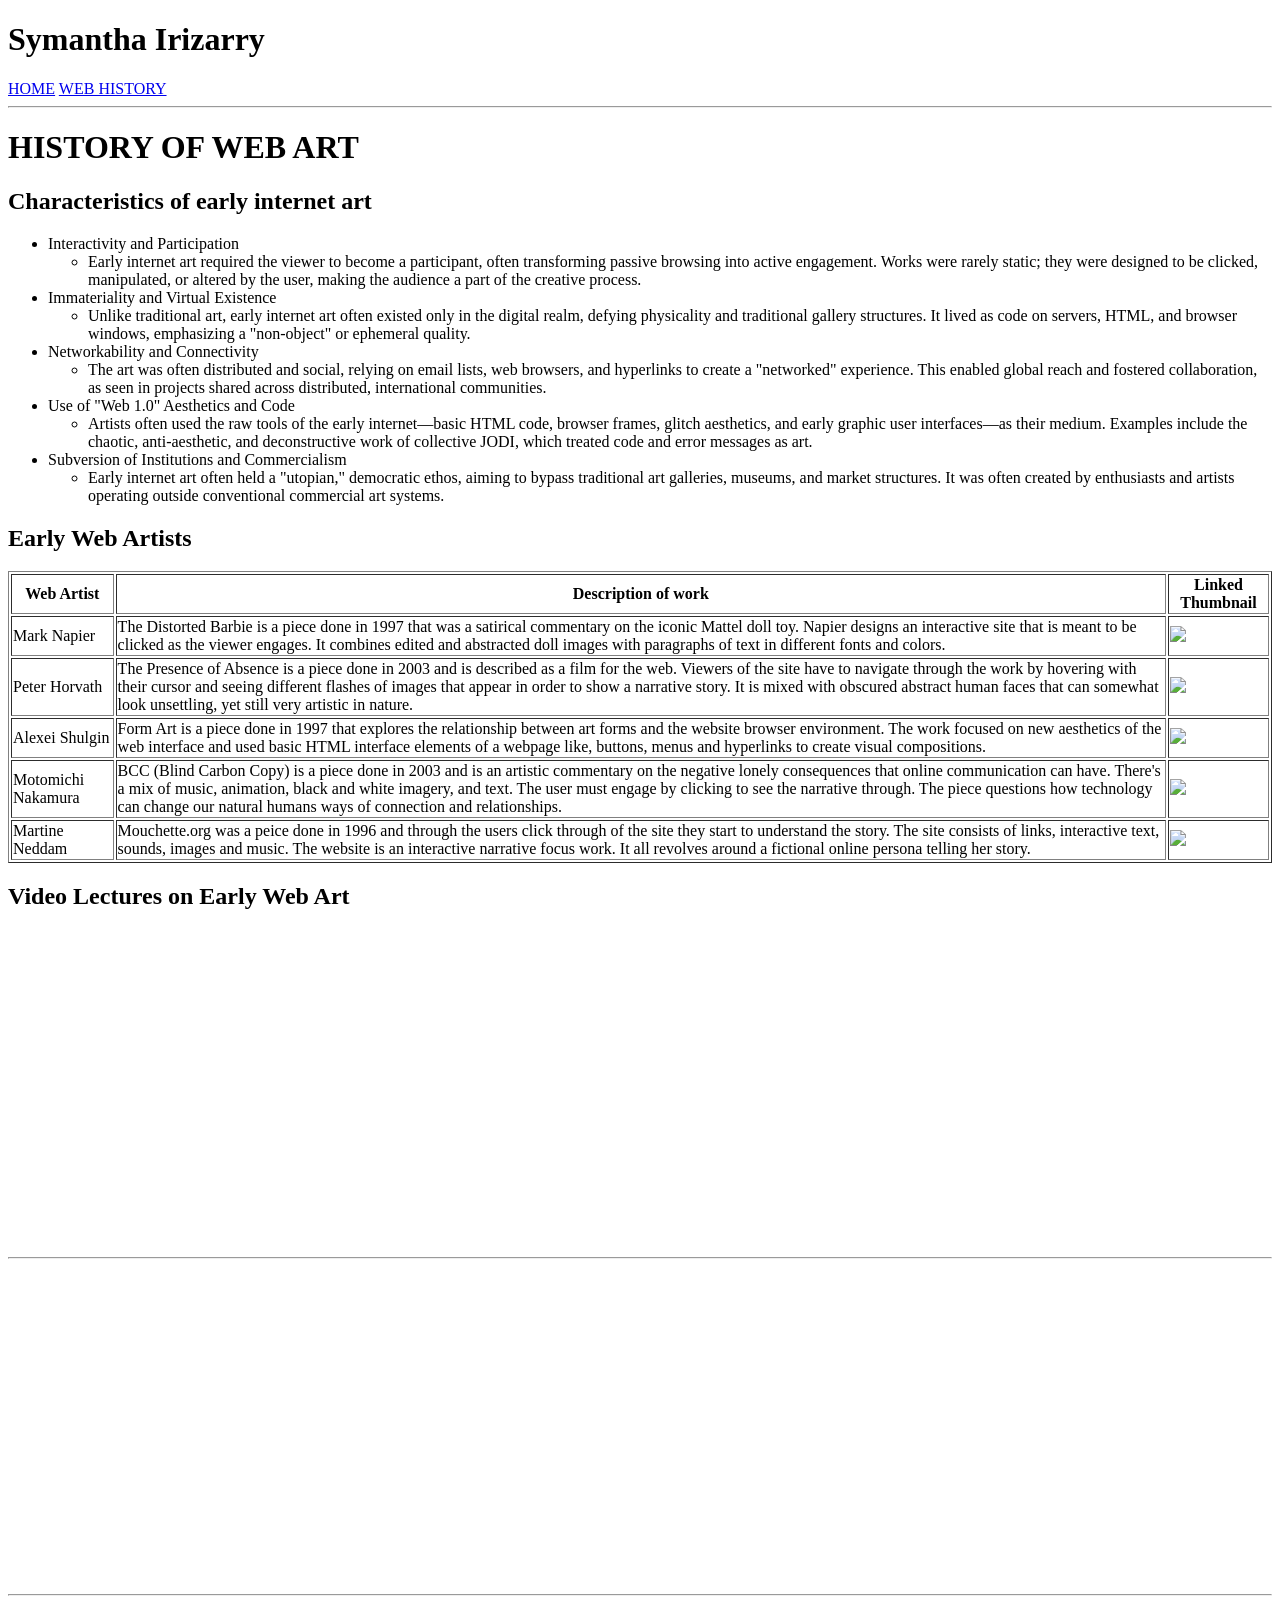
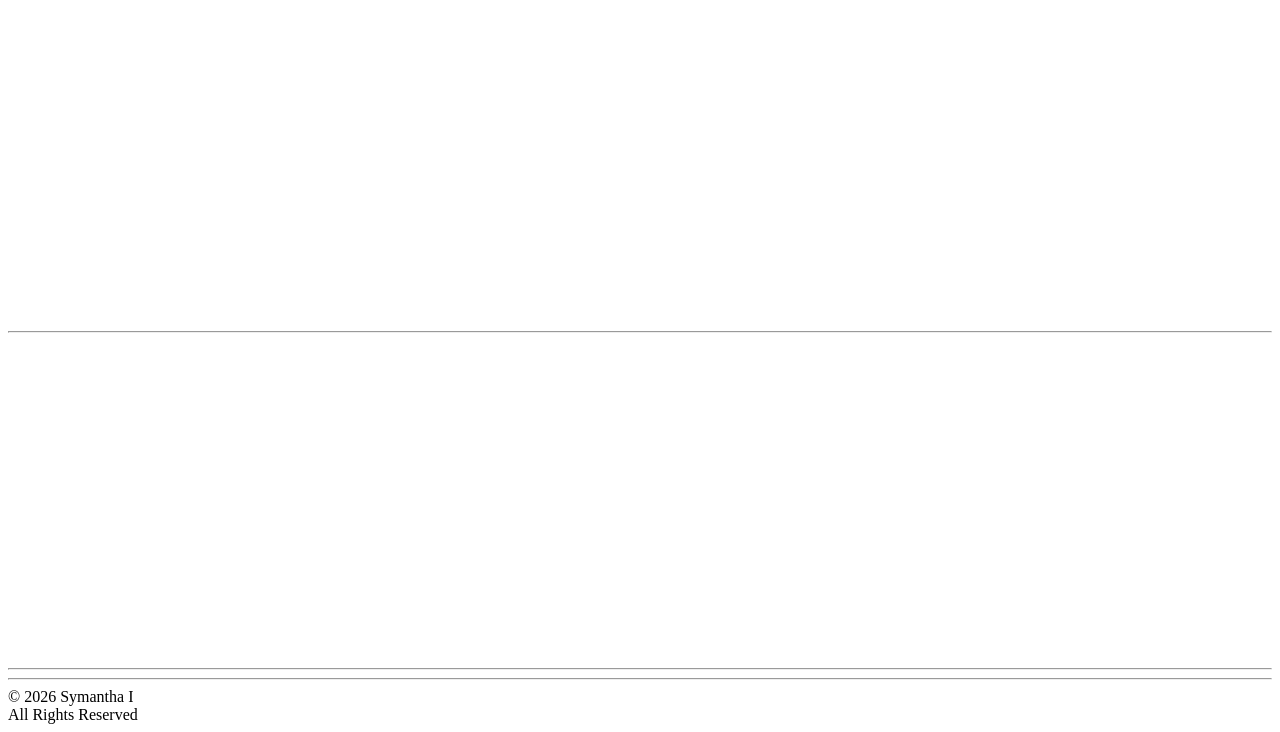
==== session03/web-art-history.html @ 8a779b81 "Add files via upload" ====
<!DOCTYPE html>
<html>

<head>
    <title>
        Symantha Irizarry - Web Art History
    </title>
</head>

<body>

    <header>
        <h1>Symantha Irizarry</h1>
    </header>

    <nav>
        <a href="index.html">HOME</a>
        <a href="web-history.html">WEB HISTORY</a>

    </nav>
    <hr>
    <main>
        <h1>HISTORY OF WEB ART </h1>
        <h2>Characteristics of early internet art</h2>

        <ul>
            <li>Interactivity and Participation</li>
                
            <ul> 
                <li>Early internet art required the viewer to become a participant, often transforming passive browsing into active engagement. Works were rarely static; they were designed to be clicked, manipulated, or altered by the user, making the audience a part of the creative process.</li>    
            </ul>
                
                  
                
            </li>
             <li>Immateriality and Virtual Existence</li>
             <ul> 
                <li>Unlike traditional art, early internet art often existed only in the digital realm, defying physicality and traditional gallery structures. It lived as code on servers, HTML, and browser windows, emphasizing a "non-object" or ephemeral quality.</li>    
            </ul>






              <li>Networkability and Connectivity</li>
<ul> 
                <li>The art was often distributed and social, relying on email lists, web browsers, and hyperlinks to create a "networked" experience. This enabled global reach and fostered collaboration, as seen in projects shared across distributed, international communities.</li>    
            </ul>





               <li>Use of "Web 1.0" Aesthetics and Code</li>

<ul> 
                <li>Artists often used the raw tools of the early internet—basic HTML code, browser frames, glitch aesthetics, and early graphic user interfaces—as their medium. Examples include the chaotic, anti-aesthetic, and deconstructive work of collective JODI, which treated code and error messages as art.</li>    
            </ul>




               <li>Subversion of Institutions and Commercialism</li>


<ul> 
                <li>Early internet art often held a "utopian," democratic ethos, aiming to bypass traditional art galleries, museums, and market structures. It was often created by enthusiasts and artists operating outside conventional commercial art systems.</li>    
            </ul>




        </ul>

        <h2> Early Web Artists</h2>
        <table border="1">
            <tr>
                <th>Web Artist</th>
                <th>Description of work</th>
                <th>Linked Thumbnail</th>
            </tr>
            <tr>
                <td>Mark Napier</td>
                <td>The Distorted Barbie is a piece done in 1997 that was a satirical commentary on the iconic Mattel doll toy. Napier designs an interactive site that is meant to be clicked as the viewer engages. It combines edited and abstracted doll images with paragraphs of text in different fonts and colors. 
</td>

                <td>
                    <a href="https://potatoland.org/napier_homepage/barbie/" target="_blank">
                        <img src="images/16 (1).jpeg" width="180">
                    </a>
                </td>
               



<tr>
                <td>Peter Horvath</td>
                <td>The Presence of Absence is a piece done in 2003 and is described as a film for the web. Viewers of the site have to navigate through the work by hovering with their cursor and seeing different flashes of images that appear in order to show a narrative story. It is mixed with obscured abstract human faces that can somewhat look unsettling, yet still very artistic in nature.
</td>

                <td>
                    <a href="https://artport.whitney.org/gatepages/artists/horvath/tpoa/" target="_blank">
                        <img src="images/Peter_2003.png" width="180">
                    </a>
                </td>

                

                </tr>
            </tr>



               <td>Alexei Shulgin</td>
                <td>Form Art is a piece done in 1997 that explores the relationship between art forms and the website browser environment. The work focused on new aesthetics of the web interface and used basic HTML interface elements of a webpage like, buttons, menus and hyperlinks to create visual compositions. 

 </td>

                <td>
                    <a href="https://anthology.rhizome.org/form-art" target="_blank">
                        <img src="images/shulgin form art 1.png" width="180">
                    </a>
                </td>

                

                </tr>
            </tr>


             <td> Motomichi Nakamura</td>
                <td>BCC (Blind Carbon Copy) is a piece done in 2003 and is an artistic commentary on the negative lonely consequences that online communication can have. There's a mix of music, animation, black and white imagery, and text. The user must engage by clicking to see the narrative through. The piece questions how technology can change our natural humans ways of connection and relationships.</td>

                <td>
                    <a href="https://artport.whitney.org/gatepages/artists/motomichi/" target="_blank">
                        <img src="images/large_motomichi_2003.png" width="180">
                    </a>
                </td>

                

                </tr>
            </tr>





            <td> Martine Neddam</td>
                <td>Mouchette.org was a peice done in 1996 and through the users click through of the site they start to understand the story. The site consists of links, interactive text, sounds, images and music. The website is an interactive narrative focus work. It all revolves around a fictional online persona telling her story. 

</td>

                <td>
                    <a href="https://mouchette.org/" target="_blank">
                        <img src="images/Mouchette.png" width="180">
                    </a>
                </td>

                

                </tr>
            </tr>




        </table>

        <h2> Video Lectures on Early Web Art </h2>
        <iframe width="560" height="315" src="https://www.youtube.com/embed/H80me7a9GfE?si=7TFcFOj8elJxYgT1" title="YouTube video player" frameborder="0" allow="accelerometer; autoplay; clipboard-write; encrypted-media; gyroscope; picture-in-picture; web-share" referrerpolicy="strict-origin-when-cross-origin" allowfullscreen></iframe>

        <hr>
        <iframe width="560" height="315" src="https://www.youtube.com/embed/IBHcKspN1cU?si=P9sG5h7udAK0zshk" title="YouTube video player" frameborder="0" allow="accelerometer; autoplay; clipboard-write; encrypted-media; gyroscope; picture-in-picture; web-share" referrerpolicy="strict-origin-when-cross-origin" allowfullscreen></iframe>

        <hr>
     <iframe width="560" height="315" src="https://www.youtube.com/embed/DtV9wY5Z_r8?si=X1WcuUln4LApC99r" title="YouTube video player" frameborder="0" allow="accelerometer; autoplay; clipboard-write; encrypted-media; gyroscope; picture-in-picture; web-share" referrerpolicy="strict-origin-when-cross-origin" allowfullscreen></iframe>

     <hr>
<iframe width="560" height="315" src="https://www.youtube.com/embed/6HYLLYkcapw?si=niL1i2WtT0FcgaZj" title="YouTube video player" frameborder="0" allow="accelerometer; autoplay; clipboard-write; encrypted-media; gyroscope; picture-in-picture; web-share" referrerpolicy="strict-origin-when-cross-origin" allowfullscreen></iframe>

<hr>


    </main>
    <hr>
    <footer>
        &copy; 2026 Symantha I <br>
        All Rights Reserved
    </footer>

</body>

</html>
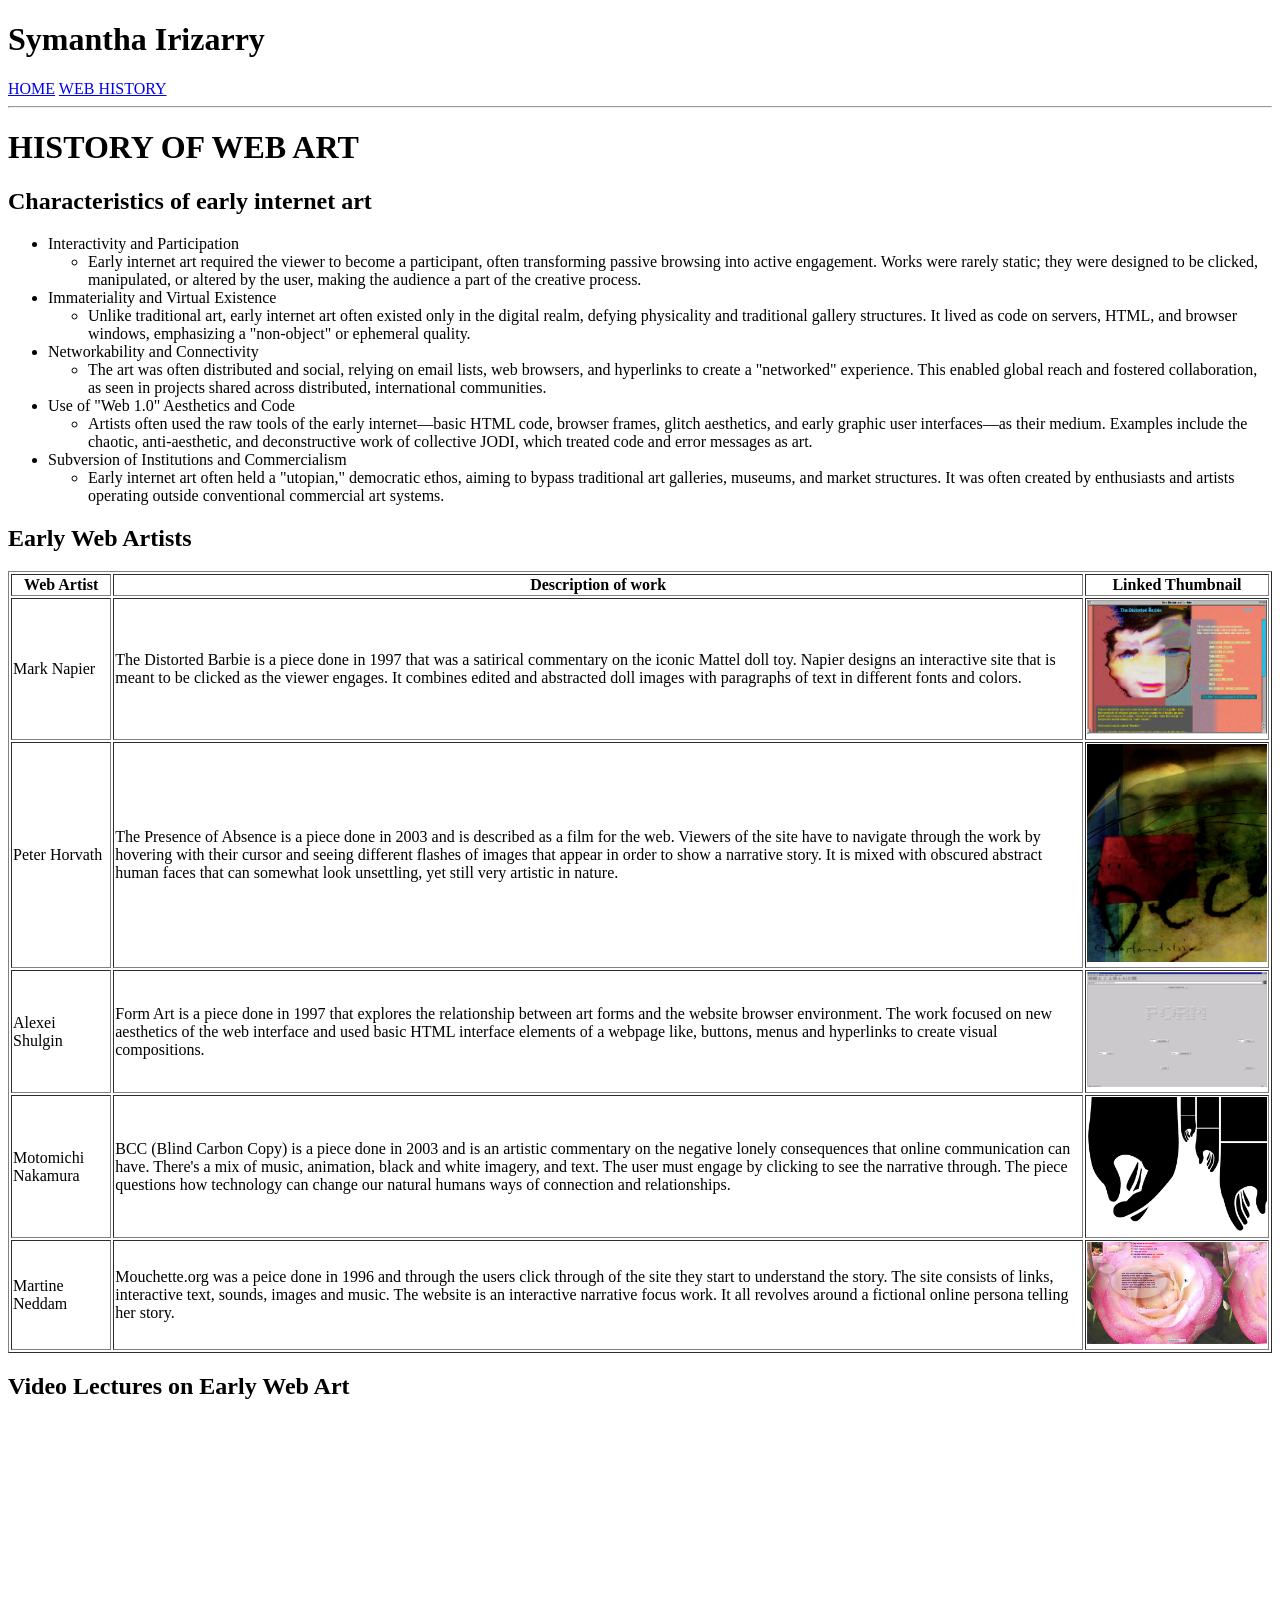
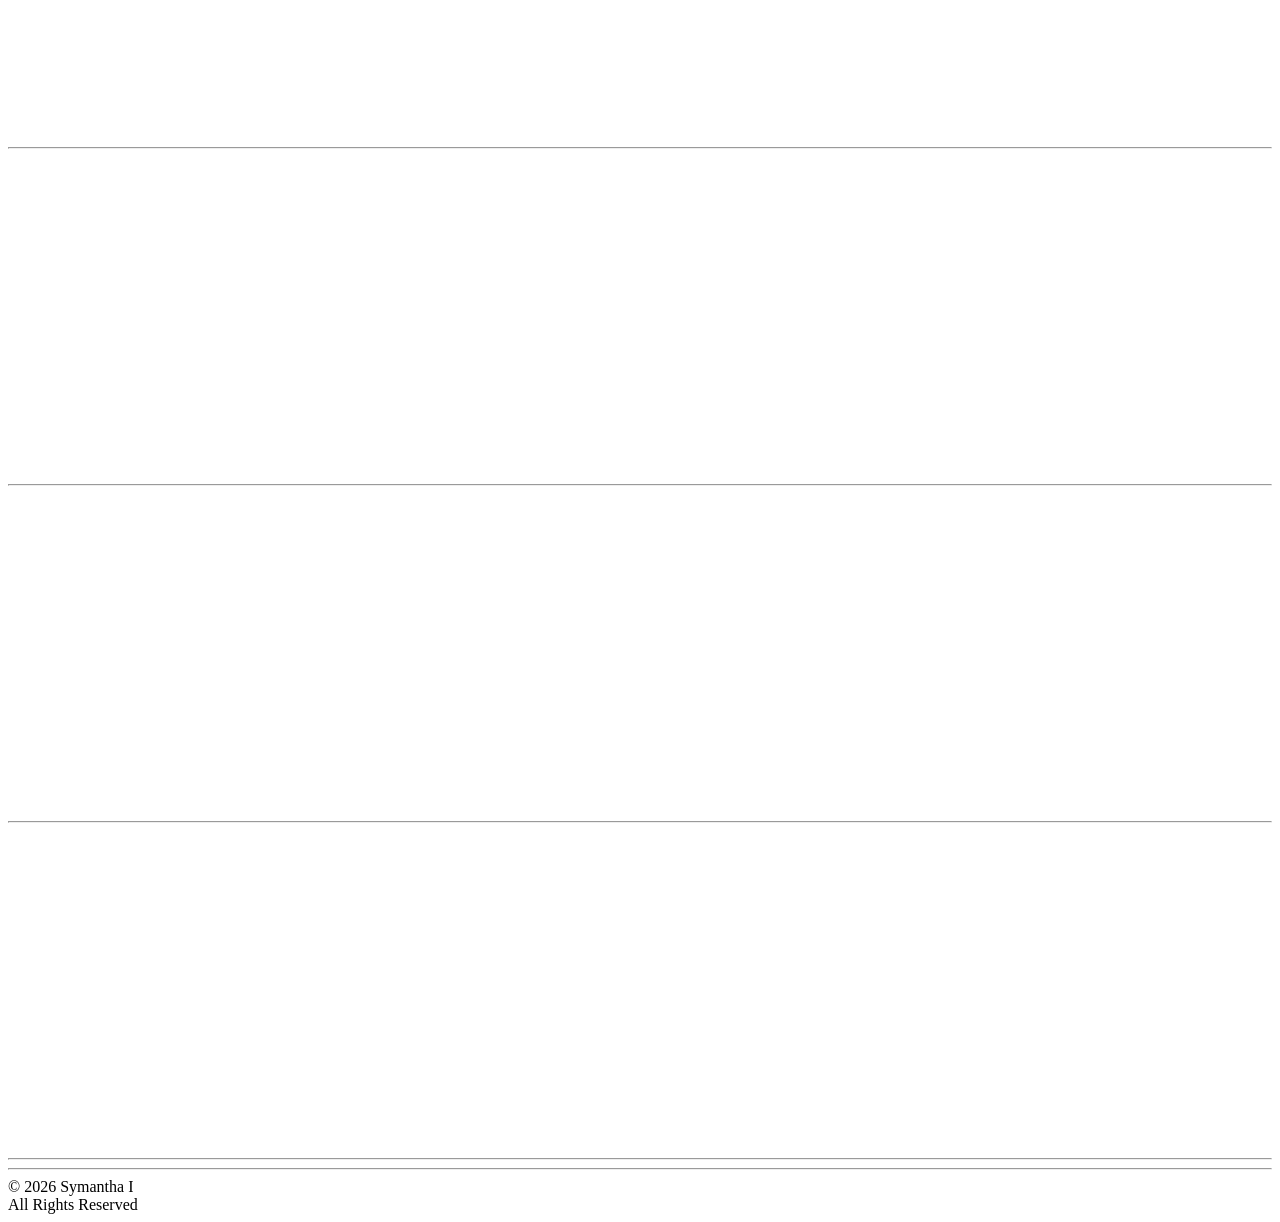
==== commit d30c17c9: "Add files via upload" ====
--- a/session03/web-art-history.html
+++ b/session03/web-art-history.html
@@ -87,7 +87,7 @@
 
                 <td>
                     <a href="https://potatoland.org/napier_homepage/barbie/" target="_blank">
-                        <img src="images/16 (1).jpeg" width="180">
+                        <img src="Images/16 (1).jpeg" width="180">
                     </a>
                 </td>
                
@@ -101,7 +101,7 @@
 
                 <td>
                     <a href="https://artport.whitney.org/gatepages/artists/horvath/tpoa/" target="_blank">
-                        <img src="images/Peter_2003.png" width="180">
+                        <img src="Images/Peter_2003.png" width="180">
                     </a>
                 </td>
 
@@ -119,7 +119,7 @@
 
                 <td>
                     <a href="https://anthology.rhizome.org/form-art" target="_blank">
-                        <img src="images/shulgin form art 1.png" width="180">
+                        <img src="Images/shulgin form art 1.png" width="180">
                     </a>
                 </td>
 
@@ -134,7 +134,7 @@
 
                 <td>
                     <a href="https://artport.whitney.org/gatepages/artists/motomichi/" target="_blank">
-                        <img src="images/large_motomichi_2003.png" width="180">
+                        <img src="Images/large_motomichi_2003.png" width="180">
                     </a>
                 </td>
 
@@ -154,7 +154,7 @@
 
                 <td>
                     <a href="https://mouchette.org/" target="_blank">
-                        <img src="images/Mouchette.png" width="180">
+                        <img src="Images/Mouchette.png" width="180">
                     </a>
                 </td>
 
